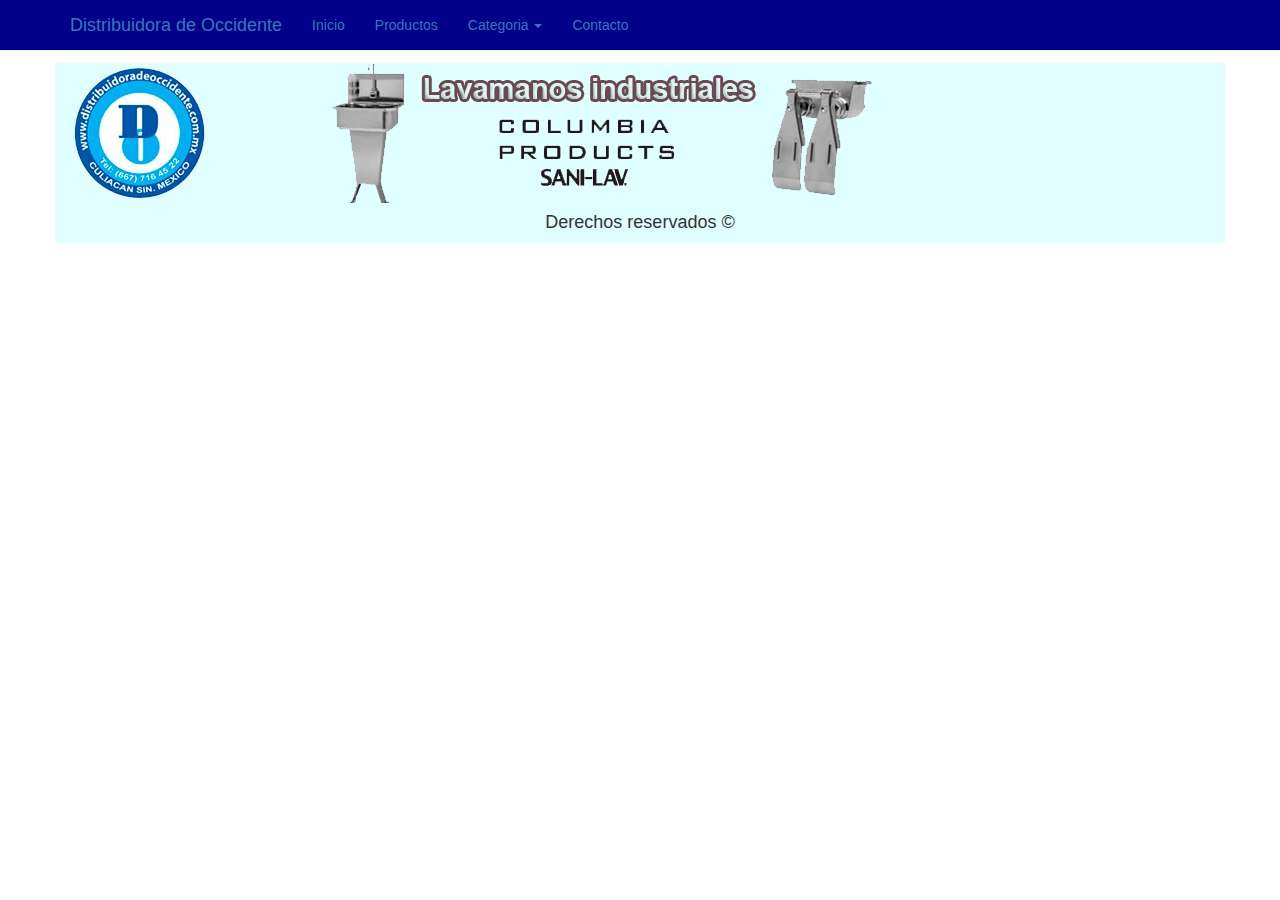
==== productos.html @ 94cd5081 "mi primer commit a pie" ====
<!DOCTYPE html>
<html lang="en">
<head>
  
  <meta charset="UTF-8">
  <link rel="stylesheet" href="css/misestilos.css">
  <link rel="stylesheet" href="css/bootstrap.css">
    <!--este es para el slideshow-->
    <script src="jquery-1.10.1.min.js"></script>
    <!--<script src="http://ajax.googleapis.com/ajax/libs/jquery/1.10.1/jquery.min.js"></script>-->
    <!--este es para el slideshow-->
    <script type="text/jscript" src="script.js"></script>
  <meta name="viewport" content="width=device-width, user-scalable=no, initial-scale=1.0, maximum-scale=1.0, minimum-scale=1.0">
  <title>Distribuidora de Occidente</title>
</head>
<body>


<div class="container">
  <div class="row">
    <div class="col-xs-12 text-center">
       <hr>
       <hr>
    </div>
  </div>
</div>


<div class="container">
  <div class="row">
    <div class="col-xs-12 text-center">
<nav class="navbar navbar-inverse navbar-fixed-top">
  <div class="container">
    <div class="navbar-header">
      <a class="navbar-brand" href="index.html">Distribuidora de Occidente</a>
    </div>
    <div>
      <ul class="nav navbar-nav">

         <li><a href="index.html">Inicio</a></li>
         <li><a href="productos.html">Productos</a></li>
        <li class="dropdown">
          <a class="dropdown-toggle" data-toggle="dropdown" href="#">Categoria
          <span class="caret"></span></a>
          <ul class="dropdown-menu">
            <li><a href="#">Refrigeración</a></li>
            <li><a href="#">Articulos de limpieza</a></li>
            <li><a href="#">Equipo de computo</a></li> 
            <li><a href="#">Ferretero</a></li> 
          </ul>
        </li>

        <li><a href="contacto.html">Contacto</a></li> 
      </ul>
    </div>
  </div>
</nav>
</div>
</div>
</div>




 

  <div>
  
    <div class="container color1">
      <div class="row">
        <div class="col-xs-2 text-center">
          <img class="img-responsive" src="images/logoDistribuidoradeOccidente.png" class="">

        </div>
        <div class="col-xs-10 text-center"> 
          <!--slideshow-->
                   <div id="slideshow">
                       <div>                    
                        <!--para que las imagenes sean responsivas le agregamos a la etiqueta img -->
                        <!-- class="img-responsive"--> 
                          <img class="img-responsive" src="images/501ES2-med.png">
                       </div>

                       <div>
                            <img class="img-responsive" src="images/kestrel4300-1m.png">  
                       </div>  

                       <div>
                            <img class="img-responsive" src="images/TP-LINK_TL-PB10400.png">
                       </div>              
                   </div>
        </div>
      </div>
    </div>
    
  
</div>  
<!--aqui acaba el menu-->
    

    </section>
    </section>

    <footer class="container">
       <div class="row">
          <div class="col-xs-12 color1 text-center">
          <h4>Derechos reservados &copy; </h4>
        </div>
      </div>
    </footer>

    <script src=js/bootstrap.js></script>
</body>
</html>
---- css/misestilos.css ----
.color1{
	background-color: #E0FFFF;
}

.color2{
	background-color: #66d9ef;
}

.color3{
	background-color: #a1e9f7;
}

.color4{
	color: #104494;
}

.color5{
    background-color: white}

.color6{
    background-color: red}
}

header div div div h1{
	color:white;
}


.margenliga{
	margin: 1%;
}

table{
	/*es para centrar la tabla del menu de nav*/
	margin-left: auto;
	margin-right: auto;
}

h2{
    text-align: center;
}

/*
#slideshow{
    margin: 1px auto;
    position:relative;
    width:5px;
    height:5px;
    padding:10px;
    box-shadow: 0 0 20px rgb(0,0,0,0.4);
}
*/


/*esto hace qye se reproduscan las imagenes en la misma posicion*/
#slideshow > div{
 position: absolute;
 top:0px;
 left:0px;
 right:0px;
 bottom:00px;
}
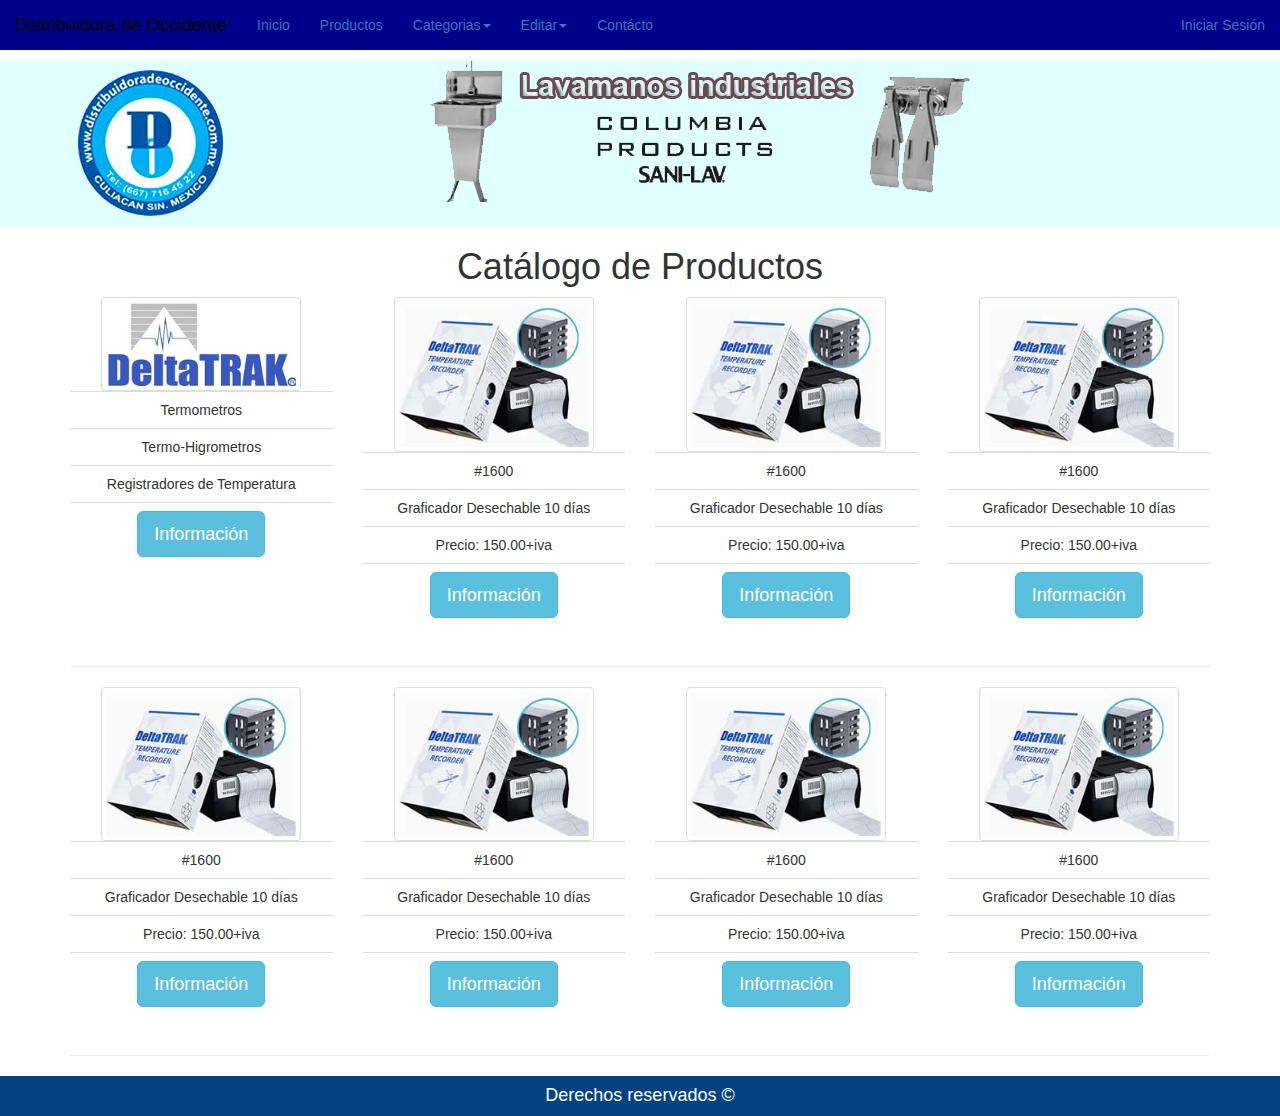
==== commit 0e53e7d0: "commit de nueva pagina creada trabajo final" ====
--- a/productos.html
+++ b/productos.html
@@ -1,114 +1,563 @@
 <!DOCTYPE html>
 <html lang="en">
 <head>
-  
-  <meta charset="UTF-8">
-  <link rel="stylesheet" href="css/misestilos.css">
-  <link rel="stylesheet" href="css/bootstrap.css">
-    <!--este es para el slideshow-->
+	<meta charset="UTF-8">
+    <title>Distribuidora de Occidente</title>
+    <meta name="viewport" content="width=device-width, user-scalable=no, initial-scale=1.0, maximum-scale=1.0, minimum-scale=1.0">
+    <link rel="stylesheet" href="css/bootstrap.css">
+    <link rel="stylesheet" href="css/misestilos.css">
+    <script src="js/jquery.js"></script>
     <script src="jquery-1.10.1.min.js"></script>
     <!--<script src="http://ajax.googleapis.com/ajax/libs/jquery/1.10.1/jquery.min.js"></script>-->
     <!--este es para el slideshow-->
     <script type="text/jscript" src="script.js"></script>
-  <meta name="viewport" content="width=device-width, user-scalable=no, initial-scale=1.0, maximum-scale=1.0, minimum-scale=1.0">
-  <title>Distribuidora de Occidente</title>
 </head>
 <body>
 
 
-<div class="container">
-  <div class="row">
-    <div class="col-xs-12 text-center">
-       <hr>
-       <hr>
+ <nav class="navbar navbar-inverse navbar-fixed-top">
+  <div class="container-fluid">
+    <div class="navbar-header">
+      <button type="button" class="navbar-toggle collapsed" data-toggle="collapse" data-target="#bs-example-navbar-collapse-1">
+        <span class="sr-only">Toggle navigation</span>
+        <span class="icon-bar"></span>
+        <span class="icon-bar"></span>
+        <span class="icon-bar"></span>
+      </button>
+      <a class="navbar-brand" href="index.php">Distribuidora de Occidente</a>
     </div>
-  </div>
-</div>
-
-
-<div class="container">
-  <div class="row">
-    <div class="col-xs-12 text-center">
-<nav class="navbar navbar-inverse navbar-fixed-top">
-  <div class="container">
-    <div class="navbar-header">
-      <a class="navbar-brand" href="index.html">Distribuidora de Occidente</a>
-    </div>
-    <div>
+
+    <div class="collapse navbar-collapse" id="bs-example-navbar-collapse-1">
       <ul class="nav navbar-nav">
-
-         <li><a href="index.html">Inicio</a></li>
-         <li><a href="productos.html">Productos</a></li>
+        <li><a href="index.php">Inicio</a></li>
+        <li><a href="productos.html">Productos</a></li>  
         <li class="dropdown">
-          <a class="dropdown-toggle" data-toggle="dropdown" href="#">Categoria
-          <span class="caret"></span></a>
-          <ul class="dropdown-menu">
-            <li><a href="#">Refrigeración</a></li>
-            <li><a href="#">Articulos de limpieza</a></li>
-            <li><a href="#">Equipo de computo</a></li> 
-            <li><a href="#">Ferretero</a></li> 
+          <a href="#" class="dropdown-toggle" data-toggle="dropdown" role="button" aria-expanded="false">Categorias<span class="caret"></span></a>
+          <ul class="dropdown-menu" role="menu">
+            <li><a href="productos.html#logod">Refrigeracion</a></li>
+            <li><a href="#">Limpieza</a></li>
+            <li><a href="#">Computo</a></li>
+            <li class="divider"></li>
+            <li><a href="#">Ferretero</a></li>
           </ul>
         </li>
-
-        <li><a href="contacto.html">Contacto</a></li> 
+        <li class="dropdown">
+          <a href="#" class="dropdown-toggle" data-toggle="dropdown" role="button" aria-expanded="false">Editar<span class="caret"></span></a>
+          <ul class="dropdown-menu" role="menu">
+            <li><a href="registro.html">Registro de Productos</a></li>
+            <li><a href="#">Mostrar Productos</a></li>
+            <li><a href="#">Editar Productos</a></li>
+            <li class="divider"></li>
+            <li><a href="#">Eliminar Productos</a></li>
+            <li class="divider"></li>
+            <li><a href="#">Salir</a></li>
+          </ul>
+        </li>
+        <li><a href="contacto.html">Contácto</a></li>
+      </ul>
+      <ul class="nav navbar-nav navbar-right">
+        <li><a href="#">Iniciar Sesión</a></li>
       </ul>
     </div>
   </div>
 </nav>
+
+
+
+
+
+<div class="container">
+  <div class="row">
+    <div class="col-xs-12"><br><br><br></div>
+  </div>
+  
 </div>
-</div>
-</div>
-
-
-
-
- 
-
-  <div>
   
-    <div class="container color1">
+  <!--aqui ponemos div del la barra del logo-->
+  <div class="color1">
+    <div class="container">
       <div class="row">
-        <div class="col-xs-2 text-center">
-          <img class="img-responsive" src="images/logoDistribuidoradeOccidente.png" class="">
-
+        <!--aqui ponemos el logo-->
+        <div class="col-xs-3 text-center">
+          <img class="img-responsive" src="images/logoDistribuidoradeOccidente.png">
         </div>
-        <div class="col-xs-10 text-center"> 
+
+        <div class="col-xs-9 text-center"> 
           <!--slideshow-->
                    <div id="slideshow">
                        <div>                    
                         <!--para que las imagenes sean responsivas le agregamos a la etiqueta img -->
                         <!-- class="img-responsive"--> 
-                          <img class="img-responsive" src="images/501ES2-med.png">
+                          <img class="img-responsive color1" src="images/501ES2-med.png">
                        </div>
 
                        <div>
-                            <img class="img-responsive" src="images/kestrel4300-1m.png">  
+                            <img class="img-responsive color1" src="images/kestrel4300-1m.png">  
                        </div>  
 
                        <div>
-                            <img class="img-responsive" src="images/TP-LINK_TL-PB10400.png">
+                            <img class="img-responsive color1" src="images/TP-LINK_TL-PB10400.png">
                        </div>              
                    </div>
         </div>
       </div>
     </div>
-    
+  </div>
+        
+<!--aqui acaba el slideshow-->
+
+
+    <section>
+  <div class="container">
+    <div class="row">
+      <div class="col-xs-12 text-center"><h1>Catálogo de Productos</h1></div>
+    </div>
+  </div>
+
+
+<!--..............inician las imagenes de los productos.......................-->
+  <div class="container">
+  <!--inician las filas para colocar imagenes-->
+    <div class="row">
+<!--....................inicio columna  1/4...............................-->  
+      <div class="col-xs-3 text-center">
+        <img src="images\deltatrak\deltatrakLogo.jpg" class="img-thumbnail" width="200" height="200" id="logod">
+          <table class="table table-hover">
+          <tbody>
+             <tr><td>Termometros</td></tr>
+             <tr><td>Termo-Higrometros</td></tr>
+             <tr><td>Registradores de Temperatura</td></tr>
+             <tr><td>
+                <!-- botton que acciona al modal -->
+                    <button type="button" class="btn btn-info btn-lg" data-toggle="modal" data-target="#myModal">Información</button>
+
+                   <!-- Modal -->
+                   <div class="modal fade" id="myModal" role="dialog">
+                      <div class="modal-dialog">
+    
+                    <!-- contenido del Modal-->
+                     <div class="modal-content">
+                         <div class="modal-header">
+                            <button type="button" class="close" data-dismiss="modal">&times;</button>
+                              <h4 class="modal-title">Especificaciones del producto</h4>
+                         </div>
+                    
+                               <!--cuerpo del modal-->
+                         <div class="modal-body" align="left">
+                           <p>DeltaTrak es un líder innovador en las soluciones de la cadena fría y control de temperatura. La línea de productos incluye una amplia gama de registradores de datos de temperatura y humedad y sistemas inalámbricos. También desarrolla y fabrica instrumentos portátiles para pruebas de alta calidad que monitorean y registran la temperatura y humedad. Los sistemas de administración de cadena de frío también incluyen sondas digitales y termómetros infrarrojos.</p>
+                        </div>
+                               <!--footer del modal-->
+                        <div class="modal-footer">
+                          <button type="button" class="btn btn-default" data-dismiss="modal">Cerrar</button>
+                        </div>
+                   </div>
+                 <!--fin del contenido modal-->
+      
+                     </div>
+                 </div>
+    <!--................aqui cierra la fila donde se encuetra el modal.......................-->
+                </td></tr>
+          </tbody>
+        </table>        
+  <!--.........................fin columna  1/4...................................--> 
+      </div>
+
+
+
+
+  <!--..............................................................................................................-->
+
+
+
+
+
+  <!--............................ columna  2/4...............................-->  
+      <div class="col-xs-3 text-center">
+        <img src="images\deltatrak\graficadorDesechable.jpg" class="img-thumbnail" width="200" height="200" id="graficador16100">
+          <table class="table table-hover">
+          <tbody>
+             <tr><td>#1600</td></tr>
+             <tr><td>Graficador Desechable 10 días</td></tr>
+             <tr><td>Precio: 150.00+iva</td></tr>
+             <tr><td>
+                <!-- botton que acciona al modal -->
+                    <button type="button" class="btn btn-info btn-lg" data-toggle="modal" data-target="#myModal">Información</button>
+
+                   <!-- Modal -->
+                   <div class="modal fade" id="myModal" role="dialog">
+                      <div class="modal-dialog">
+    
+                    <!-- contenido del Modal-->
+                     <div class="modal-content">
+                         <div class="modal-header">
+                            <button type="button" class="close" data-dismiss="modal">&times;</button>
+                              <h4 class="modal-title">Especificaciones del producto</h4>
+                         </div>
+                    
+                               <!--cuerpo del modal-->
+                         <div class="modal-body">
+                           <p>Descripcion del producto</p>
+                        </div>
+                               <!--footer del modal-->
+                        <div class="modal-footer">
+                          <button type="button" class="btn btn-default" data-dismiss="modal">Cerrar</button>
+                        </div>
+                   </div>
+                 <!--fin del contenido modal-->
+      
+                     </div>
+                 </div>
+    <!--................aqui cierra la fila donde se encuetra el modal.......................-->
+                </td></tr>
+          </tbody>
+        </table>        
+  <!--.........................fin columna  2/4...................................--> 
+      </div>
+
+
+
+
+
+<!--..........................................................................................................-->
+
+
+
+
+
+  <!--...........................columna  3/4...............................-->  
+      <div class="col-xs-3 text-center">
+        <img src="images\deltatrak\graficadorDesechable.jpg" class="img-thumbnail" width="200" height="200" id="graficador16100">
+          <table class="table table-hover">
+          <tbody>
+             <tr><td>#1600</td></tr>
+             <tr><td>Graficador Desechable 10 días</td></tr>
+             <tr><td>Precio: 150.00+iva</td></tr>
+             <tr><td>
+                <!-- botton que acciona al modal -->
+                    <button type="button" class="btn btn-info btn-lg" data-toggle="modal" data-target="#myModal">Información</button>
+
+                   <!-- Modal -->
+                   <div class="modal fade" id="myModal" role="dialog">
+                      <div class="modal-dialog">
+    
+                    <!-- contenido del Modal-->
+                     <div class="modal-content">
+                         <div class="modal-header">
+                            <button type="button" class="close" data-dismiss="modal">&times;</button>
+                              <h4 class="modal-title">Especificaciones del producto</h4>
+                         </div>
+                    
+                               <!--cuerpo del modal-->
+                         <div class="modal-body">
+                           <p>Descripcion del producto</p>
+                        </div>
+                               <!--footer del modal-->
+                        <div class="modal-footer">
+                          <button type="button" class="btn btn-default" data-dismiss="modal">Cerrar</button>
+                        </div>
+                   </div>
+                 <!--fin del contenido modal-->
+      
+                     </div>
+                 </div>
+    <!--................aqui cierra la fila donde se encuetra el modal.......................-->
+                </td></tr>
+          </tbody>
+        </table>        
+  <!--.........................fin columna  3/4...................................--> 
+      </div>
+
+
+
+
+<!--...........................................................................................................-->
+
+
+
+
+
+  <!--...........................columna  4/4...............................-->  
+      <div class="col-xs-3 text-center">
+        <img src="images\deltatrak\graficadorDesechable.jpg" class="img-thumbnail" width="200" height="200" id="graficador16100">
+          <table class="table table-hover">
+          <tbody>
+             <tr><td>#1600</td></tr>
+             <tr><td>Graficador Desechable 10 días</td></tr>
+             <tr><td>Precio: 150.00+iva</td></tr>
+             <tr><td>
+                <!-- botton que acciona al modal -->
+                    <button type="button" class="btn btn-info btn-lg" data-toggle="modal" data-target="#myModal">Información</button>
+
+                   <!-- Modal -->
+                   <div class="modal fade" id="myModal" role="dialog">
+                      <div class="modal-dialog">
+    
+                    <!-- contenido del Modal-->
+                     <div class="modal-content">
+                         <div class="modal-header">
+                            <button type="button" class="close" data-dismiss="modal">&times;</button>
+                              <h4 class="modal-title">Especificaciones del producto</h4>
+                         </div>
+                    
+                               <!--cuerpo del modal-->
+                         <div class="modal-body">
+                           <p>Descripcion del producto</p>
+                        </div>
+                               <!--footer del modal-->
+                        <div class="modal-footer">
+                          <button type="button" class="btn btn-default" data-dismiss="modal">Cerrar</button>
+                        </div>
+                   </div>
+                 <!--fin del contenido modal-->
+      
+                     </div>
+                 </div>
+    <!--................aqui cierra la fila donde se encuetra el modal.......................-->
+                </td></tr>
+          </tbody>
+        </table>        
+  <!--.........................fin columna del row 4/4...................................--> 
+      </div>
+      
+    
+  <!--.................................fin del row........................................-->  
+    </div> 
+   <!--este div/hr es para separar el seguiente renglon-->
+      <div class="containter"><div class="row"><div class="col-xs-12"><hr></div></div></div>
+
+
+
+
+  <!--inician las filas para colocar imagenes-->
+    <div class="row">
+<!--....................inicio columna  1/4...............................-->  
+      <div class="col-xs-3 text-center">
+        <img src="images\deltatrak\graficadorDesechable.jpg" class="img-thumbnail" width="200" height="200" id="graficador16100">
+          <table class="table table-hover">
+          <tbody>
+             <tr><td>#1600</td></tr>
+             <tr><td>Graficador Desechable 10 días</td></tr>
+             <tr><td>Precio: 150.00+iva</td></tr>
+             <tr><td>
+                <!-- botton que acciona al modal -->
+                    <button type="button" class="btn btn-info btn-lg" data-toggle="modal" data-target="#myModal">Información</button>
+
+                   <!-- Modal -->
+                   <div class="modal fade" id="myModal" role="dialog">
+                      <div class="modal-dialog">
+    
+                    <!-- contenido del Modal-->
+                     <div class="modal-content">
+                         <div class="modal-header">
+                            <button type="button" class="close" data-dismiss="modal">&times;</button>
+                              <h4 class="modal-title">Especificaciones del producto</h4>
+                         </div>
+                    
+                               <!--cuerpo del modal-->
+                         <div class="modal-body">
+                           <p>Descripcion del producto</p>
+                        </div>
+                               <!--footer del modal-->
+                        <div class="modal-footer">
+                          <button type="button" class="btn btn-default" data-dismiss="modal">Cerrar</button>
+                        </div>
+                   </div>
+                 <!--fin del contenido modal-->
+      
+                     </div>
+                 </div>
+    <!--................aqui cierra la fila donde se encuetra el modal.......................-->
+                </td></tr>
+          </tbody>
+        </table>        
+  <!--.........................fin columna  1/4...................................--> 
+      </div>
+
+
+
+
+  <!--..............................................................................................................-->
+
+
+
+
+
+  <!--............................ columna  2/4...............................-->  
+      <div class="col-xs-3 text-center">
+        <img src="images\deltatrak\graficadorDesechable.jpg" class="img-thumbnail" width="200" height="200" id="graficador16100">
+          <table class="table table-hover">
+          <tbody>
+             <tr><td>#1600</td></tr>
+             <tr><td>Graficador Desechable 10 días</td></tr>
+             <tr><td>Precio: 150.00+iva</td></tr>
+             <tr><td>
+                <!-- botton que acciona al modal -->
+                    <button type="button" class="btn btn-info btn-lg" data-toggle="modal" data-target="#myModal">Información</button>
+
+                   <!-- Modal -->
+                   <div class="modal fade" id="myModal" role="dialog">
+                      <div class="modal-dialog">
+    
+                    <!-- contenido del Modal-->
+                     <div class="modal-content">
+                         <div class="modal-header">
+                            <button type="button" class="close" data-dismiss="modal">&times;</button>
+                              <h4 class="modal-title">Especificaciones del producto</h4>
+                         </div>
+                    
+                               <!--cuerpo del modal-->
+                         <div class="modal-body">
+                           <p>Descripcion del producto</p>
+                        </div>
+                               <!--footer del modal-->
+                        <div class="modal-footer">
+                          <button type="button" class="btn btn-default" data-dismiss="modal">Cerrar</button>
+                        </div>
+                   </div>
+                 <!--fin del contenido modal-->
+      
+                     </div>
+                 </div>
+    <!--................aqui cierra la fila donde se encuetra el modal.......................-->
+                </td></tr>
+          </tbody>
+        </table>        
+  <!--.........................fin columna  2/4...................................--> 
+      </div>
+
+
+
+
+
+<!--..........................................................................................................-->
+
+
+
+
+
+  <!--...........................columna  3/4...............................-->  
+      <div class="col-xs-3 text-center">
+        <img src="images\deltatrak\graficadorDesechable.jpg" class="img-thumbnail" width="200" height="200" id="graficador16100">
+          <table class="table table-hover">
+          <tbody>
+             <tr><td>#1600</td></tr>
+             <tr><td>Graficador Desechable 10 días</td></tr>
+             <tr><td>Precio: 150.00+iva</td></tr>
+             <tr><td>
+                <!-- botton que acciona al modal -->
+                    <button type="button" class="btn btn-info btn-lg" data-toggle="modal" data-target="#myModal">Información</button>
+
+                   <!-- Modal -->
+                   <div class="modal fade" id="myModal" role="dialog">
+                      <div class="modal-dialog">
+    
+                    <!-- contenido del Modal-->
+                     <div class="modal-content">
+                         <div class="modal-header">
+                            <button type="button" class="close" data-dismiss="modal">&times;</button>
+                              <h4 class="modal-title">Especificaciones del producto</h4>
+                         </div>
+                    
+                               <!--cuerpo del modal-->
+                         <div class="modal-body">
+                           <p>Descripcion del producto</p>
+                        </div>
+                               <!--footer del modal-->
+                        <div class="modal-footer">
+                          <button type="button" class="btn btn-default" data-dismiss="modal">Cerrar</button>
+                        </div>
+                   </div>
+                 <!--fin del contenido modal-->
+      
+                     </div>
+                 </div>
+    <!--................aqui cierra la fila donde se encuetra el modal.......................-->
+                </td></tr>
+          </tbody>
+        </table>        
+  <!--.........................fin columna  3/4...................................--> 
+      </div>
+
+
+
+
+<!--...........................................................................................................-->
+
+
+
+
+
+  <!--...........................columna  4/4...............................-->  
+      <div class="col-xs-3 text-center">
+        <img src="images\deltatrak\graficadorDesechable.jpg" class="img-thumbnail" width="200" height="200" id="graficador16100">
+          <table class="table table-hover">
+          <tbody>
+             <tr><td>#1600</td></tr>
+             <tr><td>Graficador Desechable 10 días</td></tr>
+             <tr><td>Precio: 150.00+iva</td></tr>
+             <tr><td>
+                <!-- botton que acciona al modal -->
+                    <button type="button" class="btn btn-info btn-lg" data-toggle="modal" data-target="#myModal">Información</button>
+
+                   <!-- Modal -->
+                   <div class="modal fade" id="myModal" role="dialog">
+                      <div class="modal-dialog">
+    
+                    <!-- contenido del Modal-->
+                     <div class="modal-content">
+                         <div class="modal-header">
+                            <button type="button" class="close" data-dismiss="modal">&times;</button>
+                              <h4 class="modal-title">Especificaciones del producto</h4>
+                         </div>
+                    
+                               <!--cuerpo del modal-->
+                         <div class="modal-body">
+                           <p>Descripcion del producto</p>
+                        </div>
+                               <!--footer del modal-->
+                        <div class="modal-footer">
+                          <button type="button" class="btn btn-default" data-dismiss="modal">Cerrar</button>
+                        </div>
+                   </div>
+                 <!--fin del contenido modal-->
+      
+                     </div>
+                 </div>
+    <!--................aqui cierra la fila donde se encuetra el modal.......................-->
+                </td></tr>
+          </tbody>
+        </table>        
+  <!--.........................fin columna del row 4/4...................................--> 
+      </div>
+      
+    
+  <!--.................................fin del row........................................-->  
+    </div> 
+    <!--este div/hr es para separar el seguiente renglon-->
+      <div class="containter"><div class="row"><div class="col-xs-12"><hr></div></div></div>
+
+
+ <!--............................fin de imagenes de productos...............................-->  
+  </div>
+ 
+
+
   
-</div>  
-<!--aqui acaba el menu-->
-    
+
+
+  
+
 
     </section>
-    </section>
-
-    <footer class="container">
+
+    <footer class="container-fluid">
        <div class="row">
-          <div class="col-xs-12 color1 text-center">
-          <h4>Derechos reservados &copy; </h4>
+          <div class="col-xs-12  color7 text-center">
+          <h4><font color="white">Derechos reservados &copy;</font></h4>
         </div>
       </div>
     </footer>
-
-    <script src=js/bootstrap.js></script>
+    
+	<script src="js/bootstrap.js"></script>
 </body>
 </html>--- a/css/misestilos.css
+++ b/css/misestilos.css
@@ -1,3 +1,11 @@
+.tamanoletra1 {
+	font-size: 15px;
+}
+
+.color7{
+	background-color: #034381;
+}
+
 .color1{
 	background-color: #E0FFFF;
 }
@@ -20,6 +28,7 @@
 .color6{
     background-color: red}
 }
+
 
 header div div div h1{
 	color:white;
@@ -60,3 +69,13 @@
  right:0px;
  bottom:00px;
 }
+
+#slider{
+	height: 400px;
+}
+#slider img{
+	display: none;
+}
+#slider img:nth-child(1){
+	display: block;
+}
